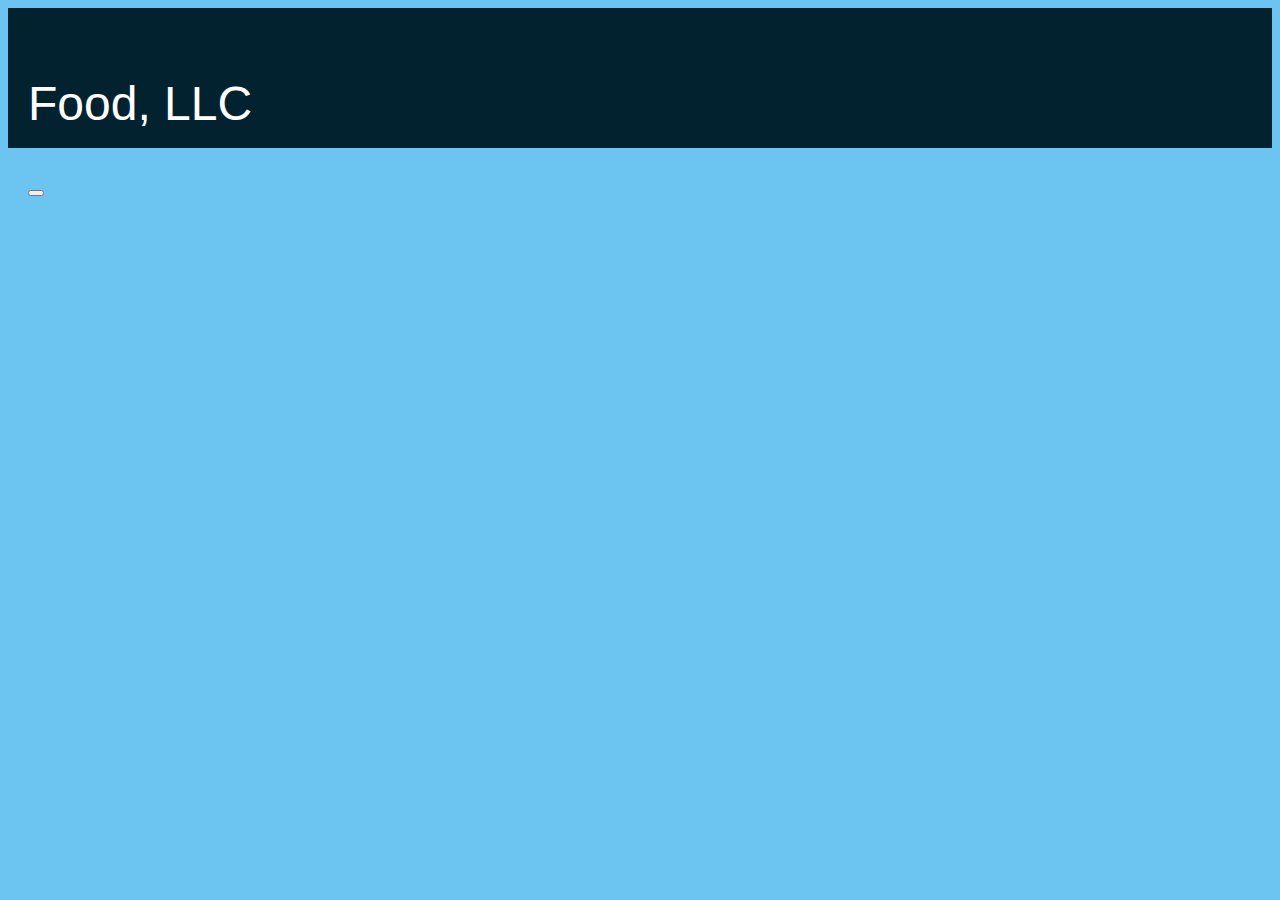
==== Week3/index.html @ a68b1a27 "Week 3" ====
<!doctype html>
<html lang="en">
  <head>
    <meta charset="utf-8">
    <meta http-equiv="X-UA-Compatible" content="IE=edge">
    <meta name="viewport" content="width=device-width, initial-scale=1">
    <title>Food, LLC</title>
    <link rel="stylesheet" href="css/bootstrap.min.css">
    <link rel="stylesheet" href="style.css">
  </head>

<body>
  <header>
    <nav class="navbar navbar-default">
      <p class="navbar-brand">Food, LLC</p>
    </div>
        <button type="button" class="navbar-toggle collapsed" data-toggle="collapse" data-target="#collapsable-nav" aria-expanded="false">
          <span class="sr-only"></span>
          <span class="icon-bar"></span>
          <span class="icon-bar"></span>
          <span class="icon-bar"></span>
        </button>
      </div>
    </nav>
  </header>


  <!-- jQuery (Bootstrap JS plugins depend on it) -->
  <script src="js/jquery-2.1.4.min.js"></script>
  <script src="js/bootstrap.min.js"></script>
  <script src="js/script.js"></script>
</body>
</html>
---- Week3/style.css ----
body {
  background-color: #6cc5f0;
}

* {
  font-family: 'Avenir Next Condensed', 'Helvetica', sans-serif;
}


/** HEADER **/
.navbar {
  background-color: #022230;
  border-radius: 0;
  border: 0;
  height: 100px;
  padding: 20px;

}


/** HEADER TEXT "The Cookie Jar" **/
.navbar-brand{
  color: white;
  font-size: 48px;
  text-decoration: none;

}

/*#logo-img {
  background: url('Cookie.svg') no-repeat;
  width: 100px;
  height: 100px;*/
}
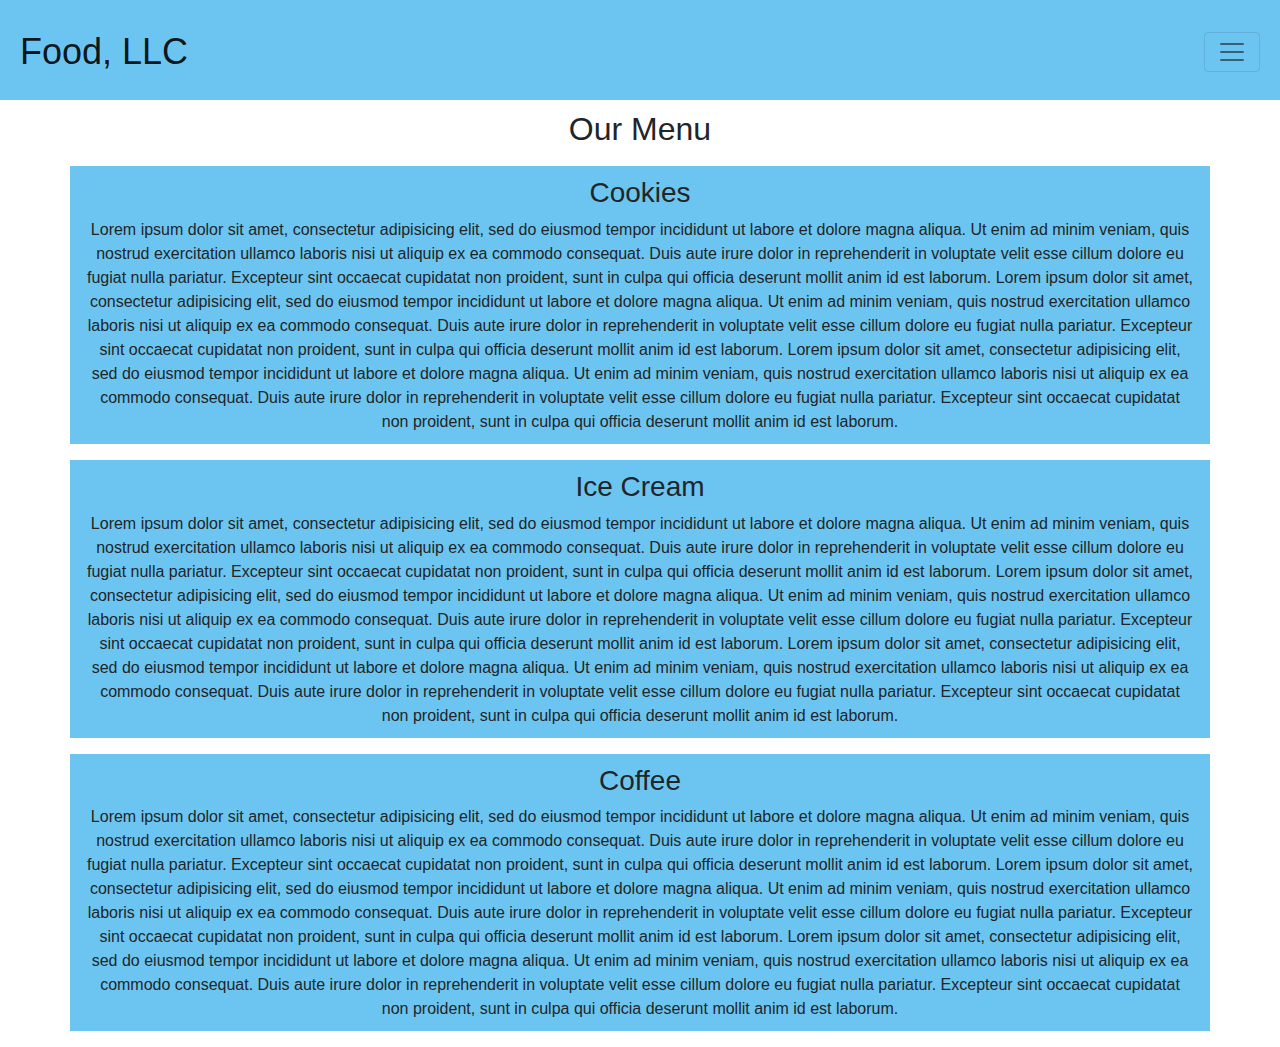
==== commit e2689905: "Changes as of 2p" ====
--- a/Week3/index.html
+++ b/Week3/index.html
@@ -1,33 +1,43 @@
 <!doctype html>
 <html lang="en">
   <head>
+    <!-- Required meta tags -->
     <meta charset="utf-8">
-    <meta http-equiv="X-UA-Compatible" content="IE=edge">
-    <meta name="viewport" content="width=device-width, initial-scale=1">
+    <meta name="viewport" content="width=device-width, initial-scale=1, shrink-to-fit=no">
+
+    <!-- Bootstrap CSS -->
+    <link rel="stylesheet" href="https://stackpath.bootstrapcdn.com/bootstrap/4.3.1/css/bootstrap.min.css" integrity="sha384-ggOyR0iXCbMQv3Xipma34MD+dH/1fQ784/j6cY/iJTQUOhcWr7x9JvoRxT2MZw1T" crossorigin="anonymous">
+    <link rel="stylesheet" href="style.css">
+
     <title>Food, LLC</title>
-    <link rel="stylesheet" href="css/bootstrap.min.css">
-    <link rel="stylesheet" href="style.css">
   </head>
 
-<body>
-  <header>
-    <nav class="navbar navbar-default">
-      <p class="navbar-brand">Food, LLC</p>
+  <body>
+    <div class="container2">
+    <nav class="navbar navbar-light">
+      <a class="navbar-brand" href="#">Food, LLC</a>
+      <button class="navbar-toggler" type="button" data-toggle="collapse" data-target="#navbarSupportedContent" aria-controls="navbarSupportedContent" aria-expanded="false" aria-label="Toggle navigation">
+        <span class="navbar-toggler-icon"></span>
+      </button>
+    </nav>
     </div>
-        <button type="button" class="navbar-toggle collapsed" data-toggle="collapse" data-target="#collapsable-nav" aria-expanded="false">
-          <span class="sr-only"></span>
-          <span class="icon-bar"></span>
-          <span class="icon-bar"></span>
-          <span class="icon-bar"></span>
-        </button>
-      </div>
-    </nav>
-  </header>
-
-
-  <!-- jQuery (Bootstrap JS plugins depend on it) -->
-  <script src="js/jquery-2.1.4.min.js"></script>
-  <script src="js/bootstrap.min.js"></script>
-  <script src="js/script.js"></script>
-</body>
+    <h2 class="text-center">Our Menu</h2>
+    <div class="container">
+      <h3 class='title'>Cookies</h3>
+      <p class='paragraph'>Lorem ipsum dolor sit amet, consectetur adipisicing elit, sed do eiusmod tempor incididunt ut labore et dolore magna aliqua. Ut enim ad minim veniam, quis nostrud exercitation ullamco laboris nisi ut aliquip ex ea commodo consequat. Duis aute irure dolor in reprehenderit in voluptate velit esse cillum dolore eu fugiat nulla pariatur. Excepteur sint occaecat cupidatat non proident, sunt in culpa qui officia deserunt mollit anim id est laborum. Lorem ipsum dolor sit amet, consectetur adipisicing elit, sed do eiusmod tempor incididunt ut labore et dolore magna aliqua. Ut enim ad minim veniam, quis nostrud exercitation ullamco laboris nisi ut aliquip ex ea commodo consequat. Duis aute irure dolor in reprehenderit in voluptate velit esse cillum dolore eu fugiat nulla pariatur. Excepteur sint occaecat cupidatat non proident, sunt in culpa qui officia deserunt mollit anim id est laborum. Lorem ipsum dolor sit amet, consectetur adipisicing elit, sed do eiusmod tempor incididunt ut labore et dolore magna aliqua. Ut enim ad minim veniam, quis nostrud exercitation ullamco laboris nisi ut aliquip ex ea commodo consequat. Duis aute irure dolor in reprehenderit in voluptate velit esse cillum dolore eu fugiat nulla pariatur. Excepteur sint occaecat cupidatat non proident, sunt in culpa qui officia deserunt mollit anim id est laborum. </p>
+    </div>
+    <div class="container">
+      <h3 class='title'>Ice Cream</h3>
+      <p class='paragraph'>Lorem ipsum dolor sit amet, consectetur adipisicing elit, sed do eiusmod tempor incididunt ut labore et dolore magna aliqua. Ut enim ad minim veniam, quis nostrud exercitation ullamco laboris nisi ut aliquip ex ea commodo consequat. Duis aute irure dolor in reprehenderit in voluptate velit esse cillum dolore eu fugiat nulla pariatur. Excepteur sint occaecat cupidatat non proident, sunt in culpa qui officia deserunt mollit anim id est laborum. Lorem ipsum dolor sit amet, consectetur adipisicing elit, sed do eiusmod tempor incididunt ut labore et dolore magna aliqua. Ut enim ad minim veniam, quis nostrud exercitation ullamco laboris nisi ut aliquip ex ea commodo consequat. Duis aute irure dolor in reprehenderit in voluptate velit esse cillum dolore eu fugiat nulla pariatur. Excepteur sint occaecat cupidatat non proident, sunt in culpa qui officia deserunt mollit anim id est laborum. Lorem ipsum dolor sit amet, consectetur adipisicing elit, sed do eiusmod tempor incididunt ut labore et dolore magna aliqua. Ut enim ad minim veniam, quis nostrud exercitation ullamco laboris nisi ut aliquip ex ea commodo consequat. Duis aute irure dolor in reprehenderit in voluptate velit esse cillum dolore eu fugiat nulla pariatur. Excepteur sint occaecat cupidatat non proident, sunt in culpa qui officia deserunt mollit anim id est laborum.</p>
+    </div>
+    <div class="container">
+      <h3 class='title'>Coffee</h3>
+      <p class='paragraph'>Lorem ipsum dolor sit amet, consectetur adipisicing elit, sed do eiusmod tempor incididunt ut labore et dolore magna aliqua. Ut enim ad minim veniam, quis nostrud exercitation ullamco laboris nisi ut aliquip ex ea commodo consequat. Duis aute irure dolor in reprehenderit in voluptate velit esse cillum dolore eu fugiat nulla pariatur. Excepteur sint occaecat cupidatat non proident, sunt in culpa qui officia deserunt mollit anim id est laborum. Lorem ipsum dolor sit amet, consectetur adipisicing elit, sed do eiusmod tempor incididunt ut labore et dolore magna aliqua. Ut enim ad minim veniam, quis nostrud exercitation ullamco laboris nisi ut aliquip ex ea commodo consequat. Duis aute irure dolor in reprehenderit in voluptate velit esse cillum dolore eu fugiat nulla pariatur. Excepteur sint occaecat cupidatat non proident, sunt in culpa qui officia deserunt mollit anim id est laborum. Lorem ipsum dolor sit amet, consectetur adipisicing elit, sed do eiusmod tempor incididunt ut labore et dolore magna aliqua. Ut enim ad minim veniam, quis nostrud exercitation ullamco laboris nisi ut aliquip ex ea commodo consequat. Duis aute irure dolor in reprehenderit in voluptate velit esse cillum dolore eu fugiat nulla pariatur. Excepteur sint occaecat cupidatat non proident, sunt in culpa qui officia deserunt mollit anim id est laborum.</p>
+    </div>
+    <!-- Optional JavaScript -->
+    <!-- jQuery first, then Popper.js, then Bootstrap JS -->
+    <script src="https://code.jquery.com/jquery-3.3.1.slim.min.js" integrity="sha384-q8i/X+965DzO0rT7abK41JStQIAqVgRVzpbzo5smXKp4YfRvH+8abtTE1Pi6jizo" crossorigin="anonymous"></script>
+    <script src="https://cdnjs.cloudflare.com/ajax/libs/popper.js/1.14.7/umd/popper.min.js" integrity="sha384-UO2eT0CpHqdSJQ6hJty5KVphtPhzWj9WO1clHTMGa3JDZwrnQq4sF86dIHNDz0W1" crossorigin="anonymous"></script>
+    <script src="https://stackpath.bootstrapcdn.com/bootstrap/4.3.1/js/bootstrap.min.js" integrity="sha384-JjSmVgyd0p3pXB1rRibZUAYoIIy6OrQ6VrjIEaFf/nJGzIxFDsf4x0xIM+B07jRM" crossorigin="anonymous"></script>
+  </body>
 </html>
--- a/Week3/style.css
+++ b/Week3/style.css
@@ -1,28 +1,44 @@
 body {
-  background-color: #6cc5f0;
+  background-color: white;
 }
 
 * {
   font-family: 'Avenir Next Condensed', 'Helvetica', sans-serif;
 }
 
-
 /** HEADER **/
 .navbar {
-  background-color: #022230;
   border-radius: 0;
   border: 0;
   height: 100px;
   padding: 20px;
-
+  background: #6cc5f0;
 }
 
+/** HEADER TEXT "Food, LLC" **/
+.navbar-brand{
+  color: #6cc5f0;
+  font-size: 36px;
+  text-decoration: none;
+}
 
-/** HEADER TEXT "The Cookie Jar" **/
-.navbar-brand{
-  color: white;
-  font-size: 48px;
-  text-decoration: none;
+.text-center{
+  padding: 10px;
+}
+
+.container{
+  text-align: center;
+  background: #6cc5f0;
+}
+
+.title{
+  text-align: center;
+  padding-top: 10px;
+}
+
+.paragraph{
+  text-align: center;
+  padding-bottom: 10px;
 
 }
 
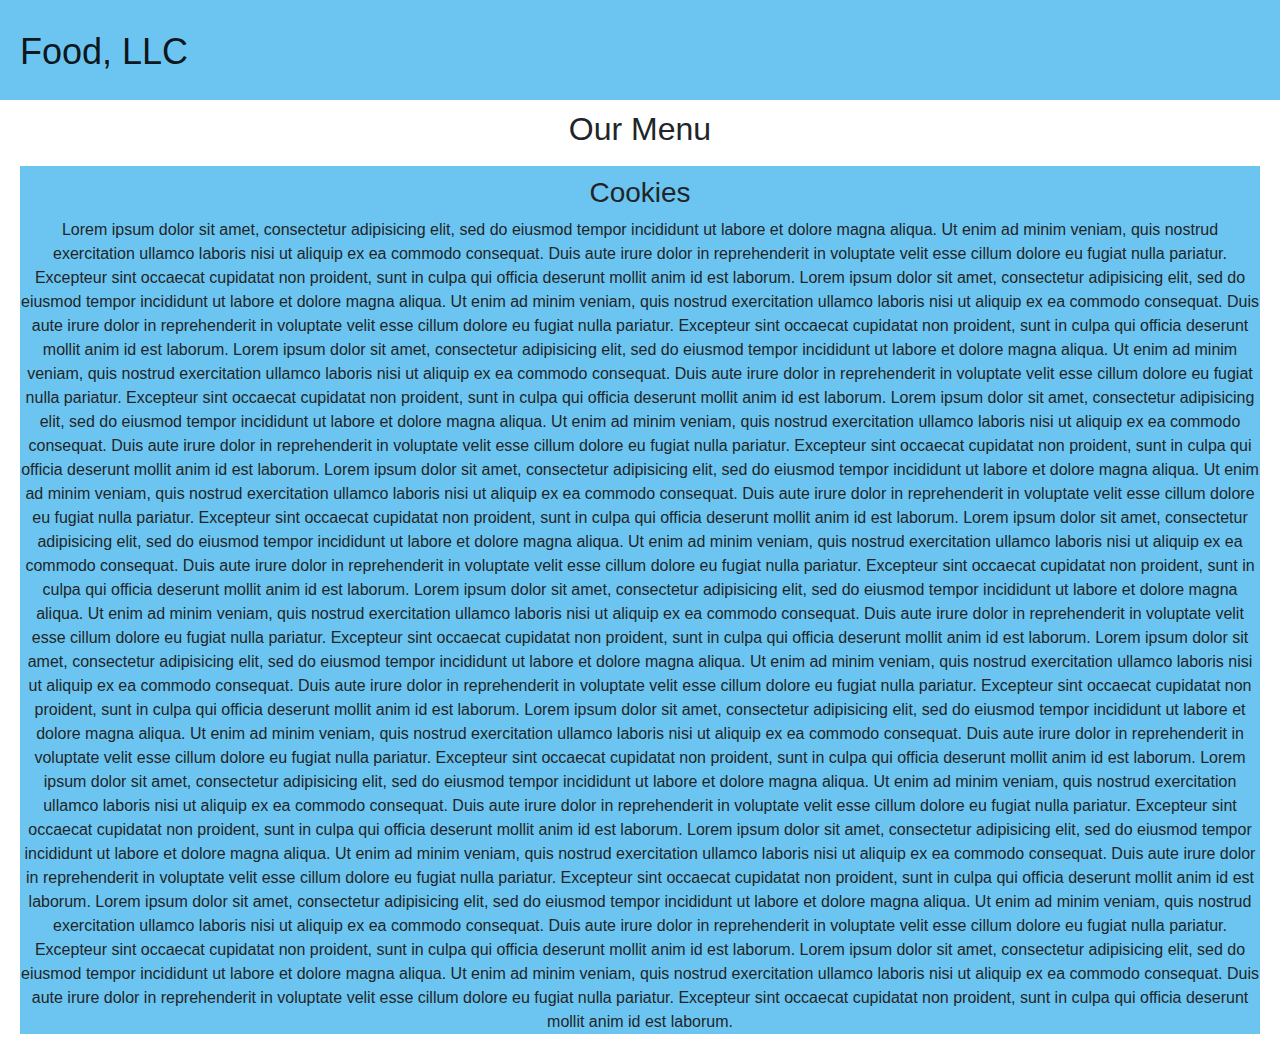
==== commit d5eb1233: "Changes as of 345p" ====
--- a/Week3/index.html
+++ b/Week3/index.html
@@ -13,27 +13,37 @@
   </head>
 
   <body>
-    <div class="container2">
+    <div>
     <nav class="navbar navbar-light">
+      <!-- Brand -->
       <a class="navbar-brand" href="#">Food, LLC</a>
-      <button class="navbar-toggler" type="button" data-toggle="collapse" data-target="#navbarSupportedContent" aria-controls="navbarSupportedContent" aria-expanded="false" aria-label="Toggle navigation">
+      <!-- Toggler/collapsibe Button -->
+      <button class="navbar-toggler d-block d-sm-none" type="button" data-toggle="collapse" data-target="#collapsibleNavbar" aria-controls="navbarSupportedContent" aria-expanded="false" aria-label="Toggle navigation">
         <span class="navbar-toggler-icon"></span>
       </button>
-    </nav>
+      </div>
+      <!-- Navbar links -->
+      <div class="collapse navbar-collapse" id="collapsibleNavbar">
+        <ul class="navbar-nav">
+          <li class="nav-item">
+            <a class="nav-link" href="#">Cookies</a>
+          </li>
+          <li class="nav-item">
+            <a class="nav-link" href="#">Ice Cream</a>
+          </li>
+          <li class="nav-item">
+            <a class="nav-link" href="#">Coffee</a>
+          </li>
+        </ul>
+      </div>
+      </nav>
+
+    <h2 class="text-center">Our Menu</h2>
+    <div id="container" >
+      <h3 class='title'>Cookies</h3>
+      <p class='paragraph'>Lorem ipsum dolor sit amet, consectetur adipisicing elit, sed do eiusmod tempor incididunt ut labore et dolore magna aliqua. Ut enim ad minim veniam, quis nostrud exercitation ullamco laboris nisi ut aliquip ex ea commodo consequat. Duis aute irure dolor in reprehenderit in voluptate velit esse cillum dolore eu fugiat nulla pariatur. Excepteur sint occaecat cupidatat non proident, sunt in culpa qui officia deserunt mollit anim id est laborum. Lorem ipsum dolor sit amet, consectetur adipisicing elit, sed do eiusmod tempor incididunt ut labore et dolore magna aliqua. Ut enim ad minim veniam, quis nostrud exercitation ullamco laboris nisi ut aliquip ex ea commodo consequat. Duis aute irure dolor in reprehenderit in voluptate velit esse cillum dolore eu fugiat nulla pariatur. Excepteur sint occaecat cupidatat non proident, sunt in culpa qui officia deserunt mollit anim id est laborum. Lorem ipsum dolor sit amet, consectetur adipisicing elit, sed do eiusmod tempor incididunt ut labore et dolore magna aliqua. Ut enim ad minim veniam, quis nostrud exercitation ullamco laboris nisi ut aliquip ex ea commodo consequat. Duis aute irure dolor in reprehenderit in voluptate velit esse cillum dolore eu fugiat nulla pariatur. Excepteur sint occaecat cupidatat non proident, sunt in culpa qui officia deserunt mollit anim id est laborum. Lorem ipsum dolor sit amet, consectetur adipisicing elit, sed do eiusmod tempor incididunt ut labore et dolore magna aliqua. Ut enim ad minim veniam, quis nostrud exercitation ullamco laboris nisi ut aliquip ex ea commodo consequat. Duis aute irure dolor in reprehenderit in voluptate velit esse cillum dolore eu fugiat nulla pariatur. Excepteur sint occaecat cupidatat non proident, sunt in culpa qui officia deserunt mollit anim id est laborum. Lorem ipsum dolor sit amet, consectetur adipisicing elit, sed do eiusmod tempor incididunt ut labore et dolore magna aliqua. Ut enim ad minim veniam, quis nostrud exercitation ullamco laboris nisi ut aliquip ex ea commodo consequat. Duis aute irure dolor in reprehenderit in voluptate velit esse cillum dolore eu fugiat nulla pariatur. Excepteur sint occaecat cupidatat non proident, sunt in culpa qui officia deserunt mollit anim id est laborum. Lorem ipsum dolor sit amet, consectetur adipisicing elit, sed do eiusmod tempor incididunt ut labore et dolore magna aliqua. Ut enim ad minim veniam, quis nostrud exercitation ullamco laboris nisi ut aliquip ex ea commodo consequat. Duis aute irure dolor in reprehenderit in voluptate velit esse cillum dolore eu fugiat nulla pariatur. Excepteur sint occaecat cupidatat non proident, sunt in culpa qui officia deserunt mollit anim id est laborum. Lorem ipsum dolor sit amet, consectetur adipisicing elit, sed do eiusmod tempor incididunt ut labore et dolore magna aliqua. Ut enim ad minim veniam, quis nostrud exercitation ullamco laboris nisi ut aliquip ex ea commodo consequat. Duis aute irure dolor in reprehenderit in voluptate velit esse cillum dolore eu fugiat nulla pariatur. Excepteur sint occaecat cupidatat non proident, sunt in culpa qui officia deserunt mollit anim id est laborum. Lorem ipsum dolor sit amet, consectetur adipisicing elit, sed do eiusmod tempor incididunt ut labore et dolore magna aliqua. Ut enim ad minim veniam, quis nostrud exercitation ullamco laboris nisi ut aliquip ex ea commodo consequat. Duis aute irure dolor in reprehenderit in voluptate velit esse cillum dolore eu fugiat nulla pariatur. Excepteur sint occaecat cupidatat non proident, sunt in culpa qui officia deserunt mollit anim id est laborum. Lorem ipsum dolor sit amet, consectetur adipisicing elit, sed do eiusmod tempor incididunt ut labore et dolore magna aliqua. Ut enim ad minim veniam, quis nostrud exercitation ullamco laboris nisi ut aliquip ex ea commodo consequat. Duis aute irure dolor in reprehenderit in voluptate velit esse cillum dolore eu fugiat nulla pariatur. Excepteur sint occaecat cupidatat non proident, sunt in culpa qui officia deserunt mollit anim id est laborum. Lorem ipsum dolor sit amet, consectetur adipisicing elit, sed do eiusmod tempor incididunt ut labore et dolore magna aliqua. Ut enim ad minim veniam, quis nostrud exercitation ullamco laboris nisi ut aliquip ex ea commodo consequat. Duis aute irure dolor in reprehenderit in voluptate velit esse cillum dolore eu fugiat nulla pariatur. Excepteur sint occaecat cupidatat non proident, sunt in culpa qui officia deserunt mollit anim id est laborum. Lorem ipsum dolor sit amet, consectetur adipisicing elit, sed do eiusmod tempor incididunt ut labore et dolore magna aliqua. Ut enim ad minim veniam, quis nostrud exercitation ullamco laboris nisi ut aliquip ex ea commodo consequat. Duis aute irure dolor in reprehenderit in voluptate velit esse cillum dolore eu fugiat nulla pariatur. Excepteur sint occaecat cupidatat non proident, sunt in culpa qui officia deserunt mollit anim id est laborum. Lorem ipsum dolor sit amet, consectetur adipisicing elit, sed do eiusmod tempor incididunt ut labore et dolore magna aliqua. Ut enim ad minim veniam, quis nostrud exercitation ullamco laboris nisi ut aliquip ex ea commodo consequat. Duis aute irure dolor in reprehenderit in voluptate velit esse cillum dolore eu fugiat nulla pariatur. Excepteur sint occaecat cupidatat non proident, sunt in culpa qui officia deserunt mollit anim id est laborum. Lorem ipsum dolor sit amet, consectetur adipisicing elit, sed do eiusmod tempor incididunt ut labore et dolore magna aliqua. Ut enim ad minim veniam, quis nostrud exercitation ullamco laboris nisi ut aliquip ex ea commodo consequat. Duis aute irure dolor in reprehenderit in voluptate velit esse cillum dolore eu fugiat nulla pariatur. Excepteur sint occaecat cupidatat non proident, sunt in culpa qui officia deserunt mollit anim id est laborum.</p>
     </div>
-    <h2 class="text-center">Our Menu</h2>
-    <div class="container">
-      <h3 class='title'>Cookies</h3>
-      <p class='paragraph'>Lorem ipsum dolor sit amet, consectetur adipisicing elit, sed do eiusmod tempor incididunt ut labore et dolore magna aliqua. Ut enim ad minim veniam, quis nostrud exercitation ullamco laboris nisi ut aliquip ex ea commodo consequat. Duis aute irure dolor in reprehenderit in voluptate velit esse cillum dolore eu fugiat nulla pariatur. Excepteur sint occaecat cupidatat non proident, sunt in culpa qui officia deserunt mollit anim id est laborum. Lorem ipsum dolor sit amet, consectetur adipisicing elit, sed do eiusmod tempor incididunt ut labore et dolore magna aliqua. Ut enim ad minim veniam, quis nostrud exercitation ullamco laboris nisi ut aliquip ex ea commodo consequat. Duis aute irure dolor in reprehenderit in voluptate velit esse cillum dolore eu fugiat nulla pariatur. Excepteur sint occaecat cupidatat non proident, sunt in culpa qui officia deserunt mollit anim id est laborum. Lorem ipsum dolor sit amet, consectetur adipisicing elit, sed do eiusmod tempor incididunt ut labore et dolore magna aliqua. Ut enim ad minim veniam, quis nostrud exercitation ullamco laboris nisi ut aliquip ex ea commodo consequat. Duis aute irure dolor in reprehenderit in voluptate velit esse cillum dolore eu fugiat nulla pariatur. Excepteur sint occaecat cupidatat non proident, sunt in culpa qui officia deserunt mollit anim id est laborum. </p>
-    </div>
-    <div class="container">
-      <h3 class='title'>Ice Cream</h3>
-      <p class='paragraph'>Lorem ipsum dolor sit amet, consectetur adipisicing elit, sed do eiusmod tempor incididunt ut labore et dolore magna aliqua. Ut enim ad minim veniam, quis nostrud exercitation ullamco laboris nisi ut aliquip ex ea commodo consequat. Duis aute irure dolor in reprehenderit in voluptate velit esse cillum dolore eu fugiat nulla pariatur. Excepteur sint occaecat cupidatat non proident, sunt in culpa qui officia deserunt mollit anim id est laborum. Lorem ipsum dolor sit amet, consectetur adipisicing elit, sed do eiusmod tempor incididunt ut labore et dolore magna aliqua. Ut enim ad minim veniam, quis nostrud exercitation ullamco laboris nisi ut aliquip ex ea commodo consequat. Duis aute irure dolor in reprehenderit in voluptate velit esse cillum dolore eu fugiat nulla pariatur. Excepteur sint occaecat cupidatat non proident, sunt in culpa qui officia deserunt mollit anim id est laborum. Lorem ipsum dolor sit amet, consectetur adipisicing elit, sed do eiusmod tempor incididunt ut labore et dolore magna aliqua. Ut enim ad minim veniam, quis nostrud exercitation ullamco laboris nisi ut aliquip ex ea commodo consequat. Duis aute irure dolor in reprehenderit in voluptate velit esse cillum dolore eu fugiat nulla pariatur. Excepteur sint occaecat cupidatat non proident, sunt in culpa qui officia deserunt mollit anim id est laborum.</p>
-    </div>
-    <div class="container">
-      <h3 class='title'>Coffee</h3>
-      <p class='paragraph'>Lorem ipsum dolor sit amet, consectetur adipisicing elit, sed do eiusmod tempor incididunt ut labore et dolore magna aliqua. Ut enim ad minim veniam, quis nostrud exercitation ullamco laboris nisi ut aliquip ex ea commodo consequat. Duis aute irure dolor in reprehenderit in voluptate velit esse cillum dolore eu fugiat nulla pariatur. Excepteur sint occaecat cupidatat non proident, sunt in culpa qui officia deserunt mollit anim id est laborum. Lorem ipsum dolor sit amet, consectetur adipisicing elit, sed do eiusmod tempor incididunt ut labore et dolore magna aliqua. Ut enim ad minim veniam, quis nostrud exercitation ullamco laboris nisi ut aliquip ex ea commodo consequat. Duis aute irure dolor in reprehenderit in voluptate velit esse cillum dolore eu fugiat nulla pariatur. Excepteur sint occaecat cupidatat non proident, sunt in culpa qui officia deserunt mollit anim id est laborum. Lorem ipsum dolor sit amet, consectetur adipisicing elit, sed do eiusmod tempor incididunt ut labore et dolore magna aliqua. Ut enim ad minim veniam, quis nostrud exercitation ullamco laboris nisi ut aliquip ex ea commodo consequat. Duis aute irure dolor in reprehenderit in voluptate velit esse cillum dolore eu fugiat nulla pariatur. Excepteur sint occaecat cupidatat non proident, sunt in culpa qui officia deserunt mollit anim id est laborum.</p>
-    </div>
+
     <!-- Optional JavaScript -->
     <!-- jQuery first, then Popper.js, then Bootstrap JS -->
     <script src="https://code.jquery.com/jquery-3.3.1.slim.min.js" integrity="sha384-q8i/X+965DzO0rT7abK41JStQIAqVgRVzpbzo5smXKp4YfRvH+8abtTE1Pi6jizo" crossorigin="anonymous"></script>
--- a/Week3/style.css
+++ b/Week3/style.css
@@ -22,13 +22,21 @@
   text-decoration: none;
 }
 
+.nav-item{
+  background: #6cc5f0;
+  text-align: center;
+}
+
 .text-center{
   padding: 10px;
 }
 
-.container{
+#container{
   text-align: center;
   background: #6cc5f0;
+  position: relative;
+  margin-left: 20px;
+  margin-right: 20px;
 }
 
 .title{
@@ -38,8 +46,6 @@
 
 .paragraph{
   text-align: center;
-  padding-bottom: 10px;
-
 }
 
 /*#logo-img {
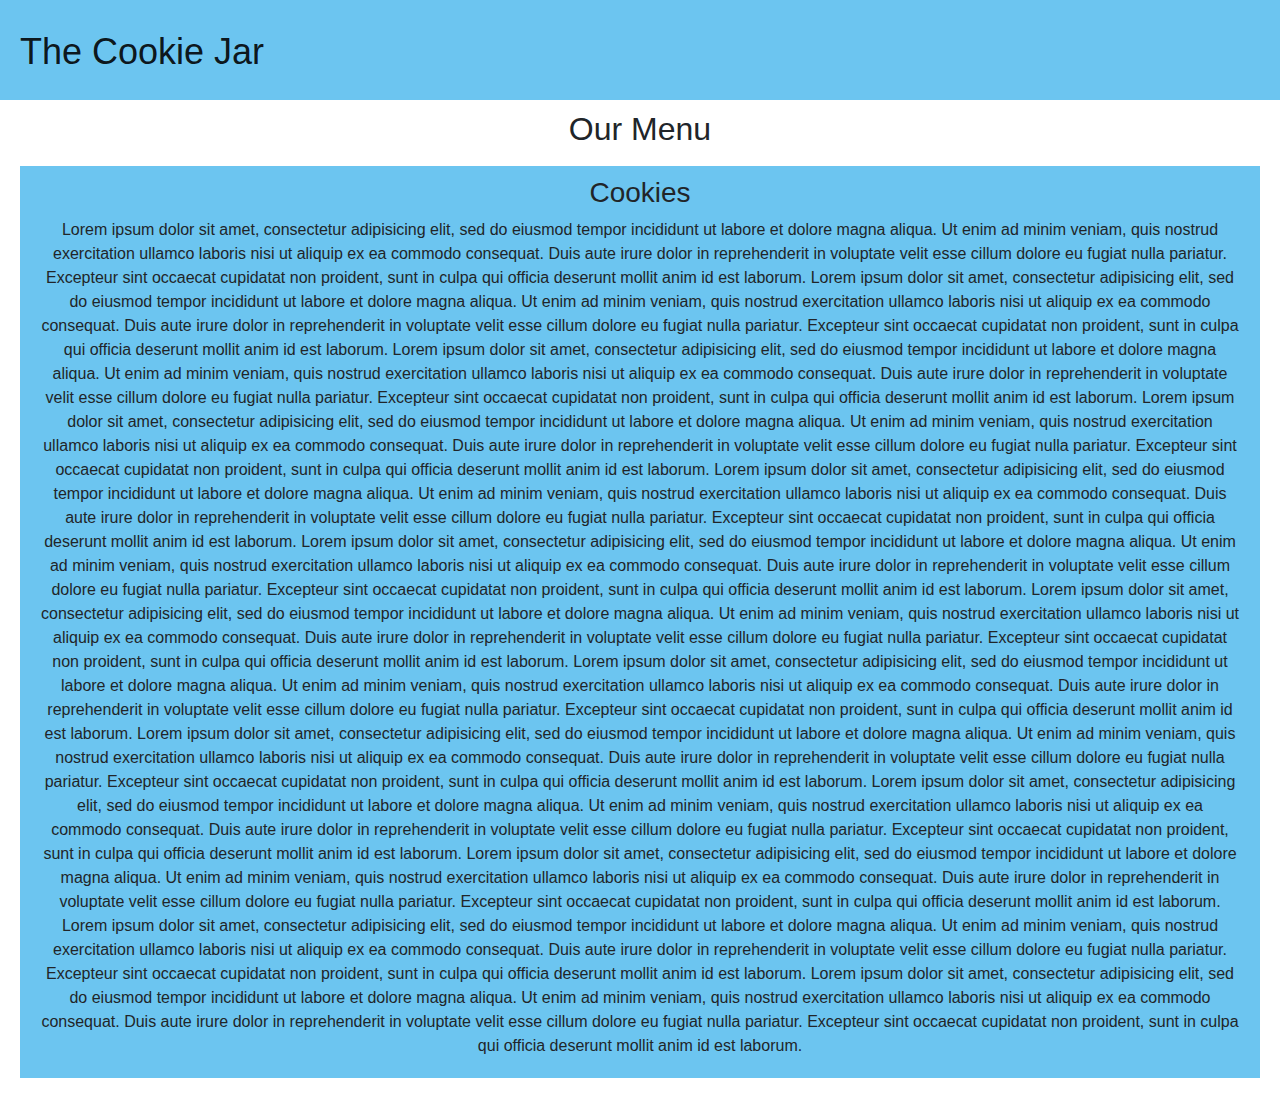
==== commit 2c165517: "4:18" ====
--- a/Week3/index.html
+++ b/Week3/index.html
@@ -16,7 +16,7 @@
     <div>
     <nav class="navbar navbar-light">
       <!-- Brand -->
-      <a class="navbar-brand" href="#">Food, LLC</a>
+      <a class="navbar-brand" href="#">The Cookie Jar</a>
       <!-- Toggler/collapsibe Button -->
       <button class="navbar-toggler d-block d-sm-none" type="button" data-toggle="collapse" data-target="#collapsibleNavbar" aria-controls="navbarSupportedContent" aria-expanded="false" aria-label="Toggle navigation">
         <span class="navbar-toggler-icon"></span>
--- a/Week3/style.css
+++ b/Week3/style.css
@@ -46,6 +46,9 @@
 
 .paragraph{
   text-align: center;
+  padding-left: 20px;
+  padding-right: 20px;
+  padding-bottom: 20px;
 }
 
 /*#logo-img {
